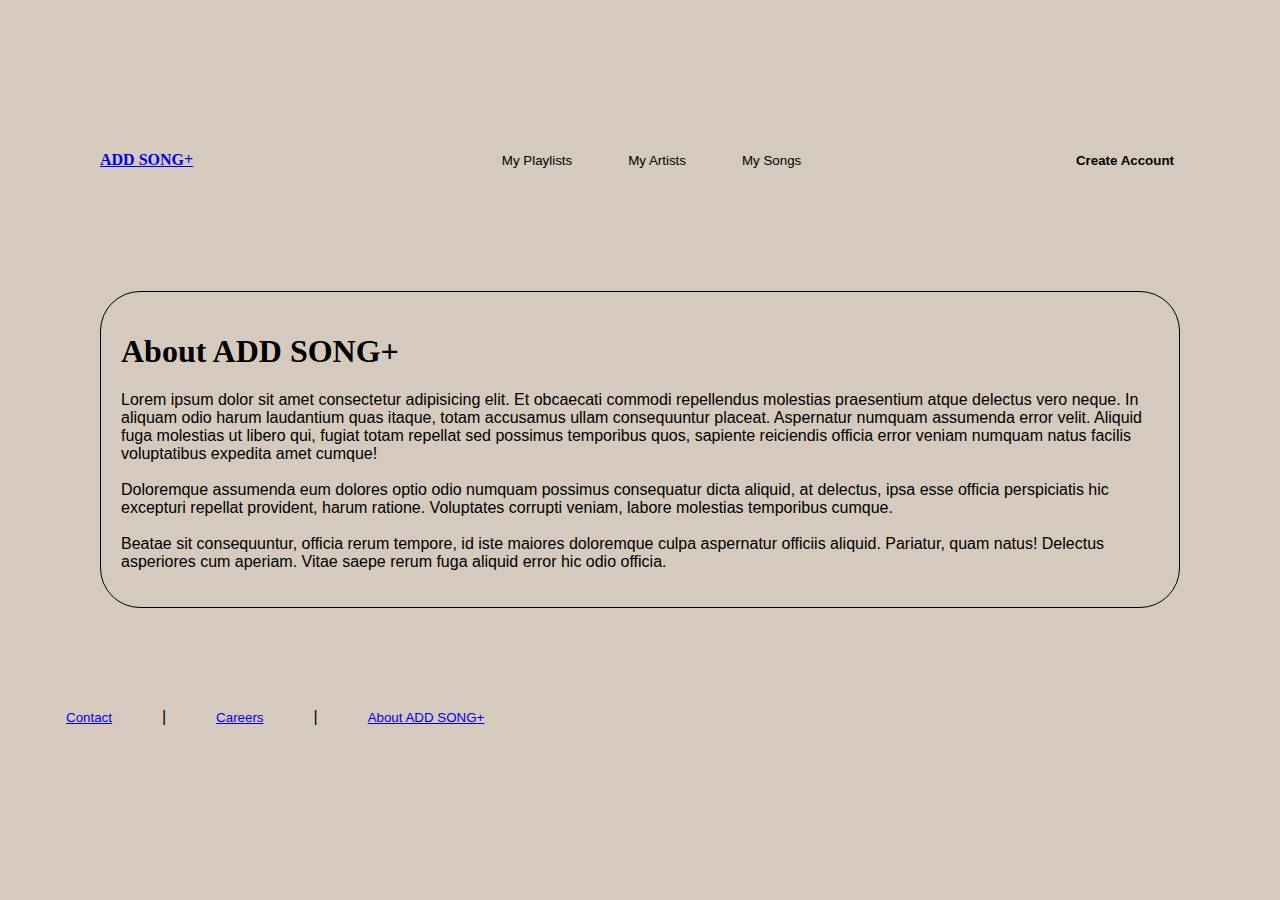
==== AboutAddSong.html @ 0524cb58 "new para description" ====
<!DOCTYPE html>
<html lang="en">

<head>
    <meta charset="UTF-8">
    <meta name="viewport" content="width=device-width, initial-scale=1.0">
    <link rel="stylesheet" href="css/styles.css">
    <title>About Add Song+</title>
</head>

<body>
    <header>
        <div class="navDesign">
            <a href="./index.html">
                <h4>ADD SONG<span class="logoColor">+</span></h4>
            </a>
            <nav>
                <ul>
                    <li><a href="./playlist.html"><button class="navButton">My Playlists</button></a></li>
                    <li><button class="navButton">My Artists</button></li>
                    <li><a href="./mysongs.html"><button class="navButton">My Songs</button></a></li>
                </ul>
            </nav>
            <a href="./AccountPage.html"><button class="accountButton" id="accountButton"><strong>Create
                        Account</strong></button></a>
        </div>
    </header>
    <main>
        <div class="mainAccountPage">
            <h1>About ADD SONG<span class="logoColor">+</span></h1>
            <p>Lorem ipsum dolor sit amet consectetur adipisicing elit. Et obcaecati commodi repellendus molestias
                praesentium atque delectus vero neque. In aliquam odio harum laudantium quas itaque, totam accusamus
                ullam consequuntur placeat.
                Aspernatur numquam assumenda error velit. Aliquid fuga molestias ut libero qui, fugiat totam repellat
                sed possimus temporibus quos, sapiente reiciendis officia error veniam numquam natus facilis
                voluptatibus expedita amet cumque!
                <br><br>
                Doloremque assumenda eum dolores optio odio numquam possimus consequatur dicta aliquid, at delectus,
                ipsa esse officia perspiciatis hic excepturi repellat provident, harum ratione. Voluptates corrupti
                veniam, labore molestias temporibus cumque.
                <br><br>
                Beatae sit consequuntur, officia rerum tempore, id iste maiores doloremque culpa aspernatur officiis
                aliquid. Pariatur, quam natus! Delectus asperiores cum aperiam. Vitae saepe rerum fuga aliquid error hic
                odio officia.
            </p>
        </div>
    </main>

    <footer>
        <nav>
            <ul>
                <li><button class="navButton"><a href="./contact.html">Contact</button></a></li>
                <li>|</li>
                <li><button class="navButton"><a href="./jobs.html">Careers</button></a></li>
                <li>|</li>
                <li><button class="navButton"><a href="./aboutAddSong.html">About ADD SONG<span
                                class="logoColor">+</span></button></a></li>
            </ul>
        </nav>
    </footer>
</body>

</html>
---- css/styles.css ----
body {
    margin: 0px;
    background-color: #D5CABD;
}



.navDesign {
    display: flex;
    flex: auto;
    justify-content: space-between;
    align-items: center;
    gap: 10px;
    padding-left: 100px;
    padding-right: 100px;
    padding-top: 130px;
}

nav {
    display: inline;
    /* flex-direction: row; */
    /* padding-right: 100px;
    padding-left: 30px */
}

li {
    display: inline;
    padding: 20px;
    font-family: futura, 'Gill Sans', 'Gill Sans MT', Calibri, 'Trebuchet MS', sans-serif;
}

.navButton {
    background-color: transparent;
    border: 1px;
}

.navButton:hover {
    text-decoration: underline;
}

.accountButton {
    /* border: 2px;
    border-radius: 5px; */
    border: 1px;
    background-color: transparent;
}

.accountButton:hover {
    background-color: gray;
}

h3 {
    color: #2F4858;
    font-size: 30px;
    ;
}

h3,
p {
    font-family: futura, 'Gill Sans', 'Gill Sans MT', Calibri, 'Trebuchet MS', sans-serif;
}

main {
    display: flex;
    margin: 100px;
    border: solid;
    border-width: 1px;
    border-radius: 40px;
    padding: 20px;

}

.ipod {
    flex: auto;
}

.search {
    flex: auto;
}

#ipod {
    display: block;
    margin: 0 auto;
    width: 260px;
    height: 232px;
}

.searchAddList {
    padding: 10px;
}

.searchFunction {
    padding: 10px;
    border-radius: 20px;
}

.input {
    border-radius: 50px;
}

.addList {
    padding: 10px;
    border: 1px solid gray;
    border-radius: 15px;
    background-color: #aaaba4;
}
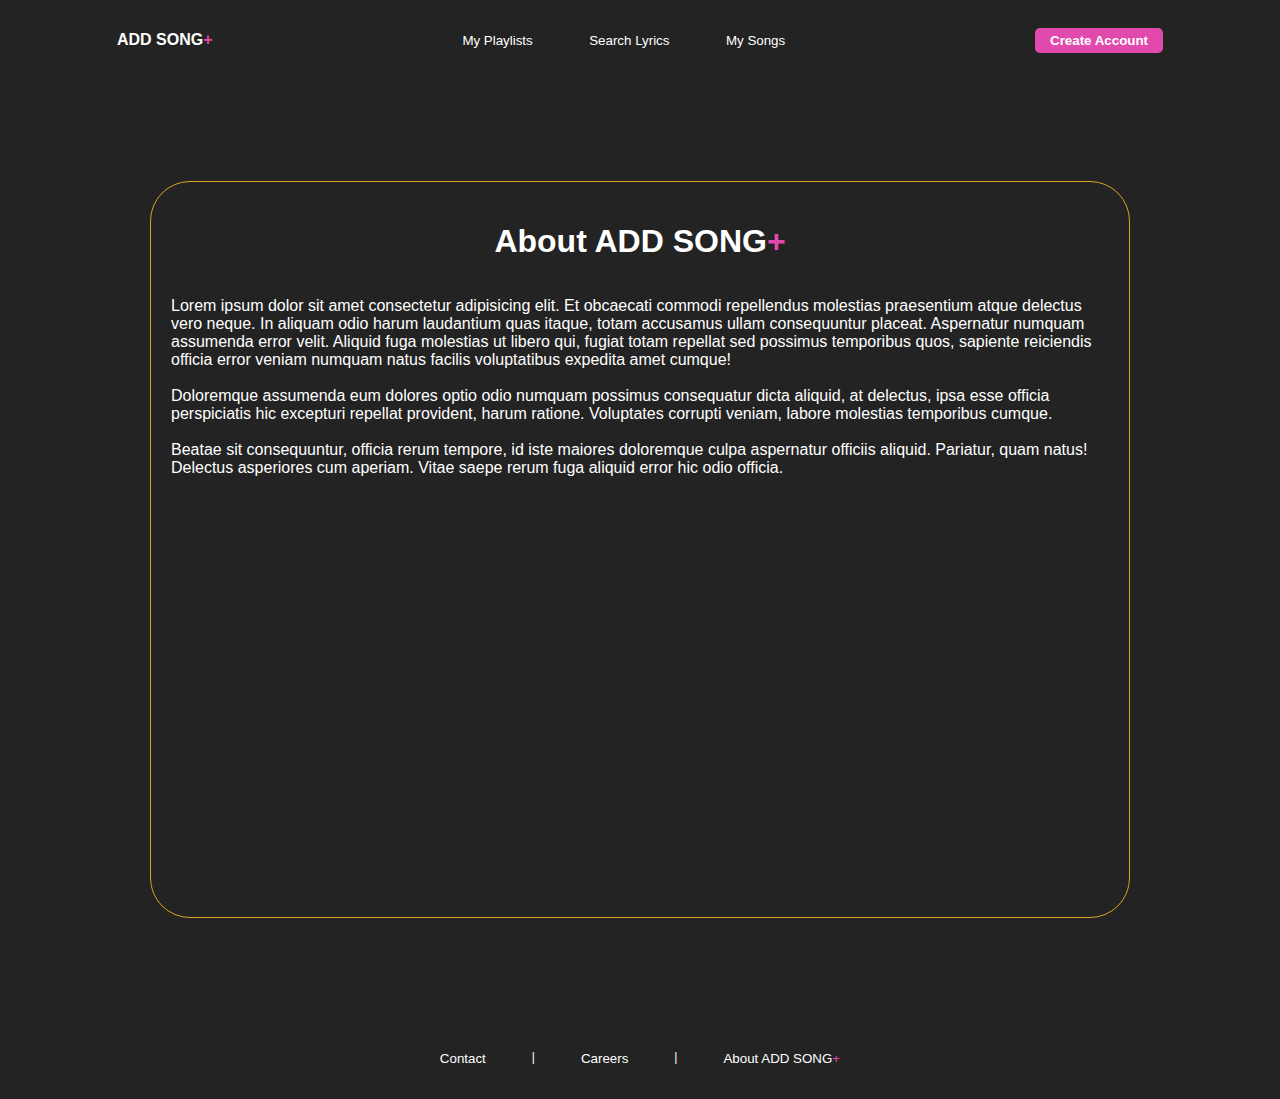
==== commit 3f05e08e: "minor update" ====
--- a/AboutAddSong.html
+++ b/AboutAddSong.html
@@ -17,8 +17,8 @@
             <nav>
                 <ul>
                     <li><a href="./playlist.html"><button class="navButton">My Playlists</button></a></li>
-                    <li><button class="navButton">My Artists</button></li>
-                    <li><a href="./mysongs.html"><button class="navButton">My Songs</button></a></li>
+                    <li><a href="./lyrics.html"><button class="navButton">Search Lyrics</button></a></li>
+                    <li><a href="./pages/mysongs/mysongs.html"><button class="navButton">My Songs</button></a></li>
                 </ul>
             </nav>
             <a href="./AccountPage.html"><button class="accountButton" id="accountButton"><strong>Create
--- a/css/styles.css
+++ b/css/styles.css
@@ -1,9 +1,15 @@
 body {
     margin: 0px;
-    background-color: #D5CABD;
-}
-
-
+    background-color: rgb(35, 35, 35);
+    /* display: flex; */
+    min-height: 100vh;
+    position: relative;
+}
+
+ul {
+    color: white;
+    font-family: futura, 'Gill Sans', 'Gill Sans MT', Calibri, 'Trebuchet MS', sans-serif;
+}
 
 .navDesign {
     display: flex;
@@ -11,27 +17,46 @@
     justify-content: space-between;
     align-items: center;
     gap: 10px;
-    padding-left: 100px;
-    padding-right: 100px;
-    padding-top: 130px;
+    padding-left: 20px;
+    padding-right: 20px;
+}
+
+.navDesign a {
+    text-decoration: none;
+}
+
+.logoColor {
+    color: #e14aac;
+    font-size: rem;
+    /* font-size: 22px; */
 }
 
 nav {
-    display: inline;
-    /* flex-direction: row; */
-    /* padding-right: 100px;
-    padding-left: 30px */
-}
-
-li {
+    /* display: inline; */
+    color: white;
+}
+
+nav ul {
+    padding-inline-start: 0%;
+}
+
+nav li {
     display: inline;
     padding: 20px;
     font-family: futura, 'Gill Sans', 'Gill Sans MT', Calibri, 'Trebuchet MS', sans-serif;
 }
+
+button {
+    cursor: pointer;
+}
+
 
 .navButton {
     background-color: transparent;
     border: 1px;
+    color: white;
+    font-family: futura, 'Gill Sans', 'Gill Sans MT', Calibri, 'Trebuchet MS', sans-serif;
+
 }
 
 .navButton:hover {
@@ -39,68 +64,362 @@
 }
 
 .accountButton {
-    /* border: 2px;
-    border-radius: 5px; */
+    border-radius: 5px;
     border: 1px;
-    background-color: transparent;
+    padding: 5px 15px;
+    background-color: #e14aac;
+    color: white;
+    font-weight: bold;
 }
 
 .accountButton:hover {
-    background-color: gray;
-}
-
-h3 {
-    color: #2F4858;
-    font-size: 30px;
-    ;
-}
-
+    background-color: rgb(232, 98, 226);
+    color: white
+}
+
+h1, 
+h4,
 h3,
+h2 {
+    color: white;
+    font-family: futura, 'Gill Sans', 'Gill Sans MT', Calibri, 'Trebuchet MS', sans-serif;
+}
 p {
-    font-family: futura, 'Gill Sans', 'Gill Sans MT', Calibri, 'Trebuchet MS', sans-serif;
+    color: white;
+    font-family: futura, 'Gill Sans', 'Gill Sans MT', Calibri, 'Trebuchet MS', sans-serif;
+    font-size: 16px;
 }
 
 main {
     display: flex;
-    margin: 100px;
+    /* margin: 150px; */
+    margin: 100px 150px 100px 150px;
     border: solid;
+    border-color: goldenrod;
     border-width: 1px;
     border-radius: 40px;
     padding: 20px;
-
-}
-
-.ipod {
+    min-height: calc(100vh - 205px);
+
+}
+
+.music {
+    display: flex;
+    flex-wrap: wrap;
+    flex-direction: column;
+    gap: 30px;
+    align-self: center;
+}
+
+figure {
+    margin: 0;
+}
+
+
+.search {
+    display: flex;
+    flex-flow: column;
+    align-self: center;
     flex: auto;
 }
 
-.search {
-    flex: auto;
-}
-
-#ipod {
+.searchButton {
+    background-color: transparent;
+    border: 2px solid #e14aac;
+    border-radius: 5px;
+    padding: 5px 15px;
+    color: white;
+    cursor: pointer;
+}
+
+.searchButton:hover {
+    background-color: #e14aac;
+}
+
+.headphones {
     display: block;
-    margin: 0 auto;
-    width: 260px;
-    height: 232px;
+    margin-top: -20px;
+    width: 350px;
+    height: auto;
+}
+
+form {
+    display: flex;
+    gap: 15px;
 }
 
 .searchAddList {
     padding: 10px;
+}
+
+.addListButton {
+    background-color: transparent;
+    border: 1px;
+    font-size: 16px;
+    color: white;
+    font-family: futura, 'Gill Sans', 'Gill Sans MT', Calibri, 'Trebuchet MS', sans-serif;
+}
+
+.addListButton:hover {
+    font-weight: bold;
 }
 
 .searchFunction {
     padding: 10px;
     border-radius: 20px;
-}
-
-.input {
-    border-radius: 50px;
+    /* text-transform: uppercase; */
+    /* font-size: 20px; */
+}
+
+input {
+    border-radius: 10px;
+    width: 400px;
+    height: 30px
 }
 
 .addList {
     padding: 10px;
-    border: 1px solid gray;
+    border: 1px solid rgb(153, 150, 150);
     border-radius: 15px;
-    background-color: #aaaba4;
-}+    /* background-color: #cdcec6; */
+    background-color: #a7a7a1;
+}
+
+.artistHomeSection {
+    padding: 0px 10px 10px 10px;
+    display: flex;
+    justify-content: space-around;
+    gap: 15px;
+}
+
+.artistHomeImg {
+    border: solid 1px rgb(37, 35, 35);
+    border-radius: 10px;
+}
+
+.playlists {
+    padding: 0px 10px 10px 10px;
+    display: flex;
+    /* flex-wrap: wrap; */
+    justify-content: space-around;
+    gap: 15px;
+}
+
+.formResponseDesign p {
+    color: white;
+}
+
+.accountWelcome {
+    display: flex;
+
+}
+
+.mainAccountPage {
+    display: flex;
+    flex-direction: column;
+    align-items: center;
+    flex: auto;
+    color: white;
+}
+.mainAccountPage h3 {
+    text-decoration: underline;
+}
+
+.addPlaylistItems {
+    display: flex;
+    justify-content: center;
+    align-items: center;
+    margin: 100px 150px 100px 150px;
+    border: solid;
+    border-color: goldenrod;
+    border-width: 1px;
+    border-radius: 40px;
+    padding: 20px;
+    /* min-height: calc(100vh - 205px); */
+}
+
+.mainAccountPage a {
+    /* color: #e14aac; */
+    color: rgb(232, 98, 226)
+}
+
+.mainSongs {
+    display: flex;
+    flex-direction: column;
+    align-items: center;
+    flex: auto;
+    margin: 100px 150px 100px 150px;
+    border: solid;
+    border-color: goldenrod;
+    border-width: 1px;
+    border-radius: 40px;
+    padding: 20px;
+}
+
+
+.mainAccountPage ul {
+    color: white;
+
+}
+
+.songsListDesign {
+    display: none;
+    text-decoration: underline white;
+    font-size: larger;
+}
+
+
+
+#playlistSelect {
+    font-size: 0.9rem;
+    padding: 2px 5px;
+    border: 3px solid #e14aac;
+    border-radius: 20px;
+}
+
+form button {
+    height: fit-content;
+    display: flex;
+    align-self: end;
+}
+
+#lyricResults{
+    color: white;
+}
+
+#lyricsForm form{
+    display: flex;
+    flex-direction: column;
+    max-width: 300px;
+    margin: auto;
+}
+
+footer {
+    position: absolute;
+    /* position: relative; */
+    /* bottom: 0; */
+    width: 100%;
+}
+
+footer ul {
+    display: flex;
+    justify-content: center;
+    font-size: 12px;
+}
+
+footer a {
+    text-decoration: none;
+    color: white;
+}
+
+@media (max-width: 900px) {
+    .navDesign {
+        padding: 10px;
+        /* max-width: min-content; */
+        justify-content: space-between;
+    }
+
+    nav ul {
+        padding-inline-start: 0px;
+    }
+
+    nav li {
+        display: table-footer-group;
+    }
+
+    main {
+        flex-direction: column;
+        margin: 25px 25px 100px 25px;
+        min-width: fit-content;
+    }
+
+    form {
+        flex-direction: column;
+    }
+
+    .searchButton {
+        width: fit-content;
+    }
+
+    input {
+        width: 300px;
+    }
+
+    .artistHomeSection {
+        flex-direction: column;
+        width: fit-content;
+        align-self: center;
+    }
+
+    footer {
+        position: relative;
+    }
+}
+
+@media (max-width: 1300px) {
+    .navDesign {
+        padding: 10px;
+        /* max-width: min-content; */
+        justify-content: space-around;
+    }
+
+    nav ul {
+        padding-inline-start: 0px;
+    }
+
+    main {
+        flex-direction: column;
+        flex-wrap: wrap;
+        /* margin: 25px; */
+        min-width: fit-content;
+    }
+
+    form {
+        flex-direction: column;
+    }
+
+    .searchButton {
+        width: fit-content;
+    }
+
+    input {
+        width: 300px;
+    }
+
+    .artistHomeSection {
+        /* flex-direction: column; */
+        flex-wrap: wrap;
+        width: fit-content;
+        align-self: center;
+    }
+
+    .searchFunction form {
+        display: -webkit-inline-box;
+    }
+
+    .searchFunction {
+        align-self: center;
+    }
+
+    /* #lyricResults{
+        color: white;
+    }
+
+    #lyricsForm form{
+        display: flex;
+        flex-direction: column;
+        max-width: 300px;
+        margin: auto;
+    } */
+
+    /* footer {
+        position: relative;
+        bottom: 0;
+    } */
+}
+
+/* @media (max-width: 1600px) {
+    footer {
+        bottom: 0;
+    }
+} */